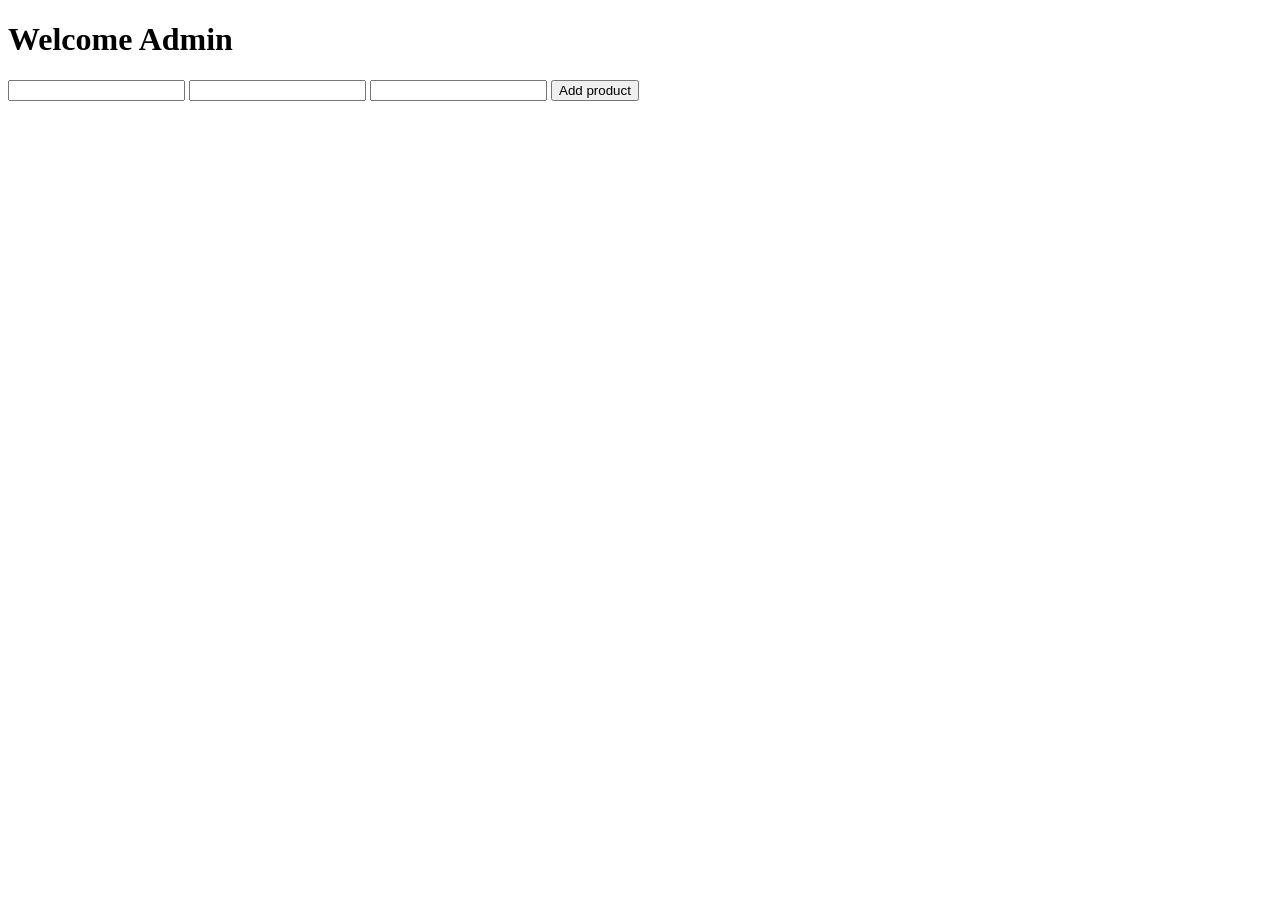
==== src/main/webapp/admin.html @ eb166f7e "started the app nothing serious yet but the basic is done." ====
<!DOCTYPE html>
<html lang="en">
<head>
    <meta charset="UTF-8">
    <title>Admin</title>
</head>
<body>
    <h1>Welcome Admin</h1>
    <form>
        <input type="text" name="name">
        <input type="number" name = "price">
        <input type="number" name = "stock">
        <button type="submit">Add product</button>    
    </form>
    <div id="product_list"></div>
</body>
</html>
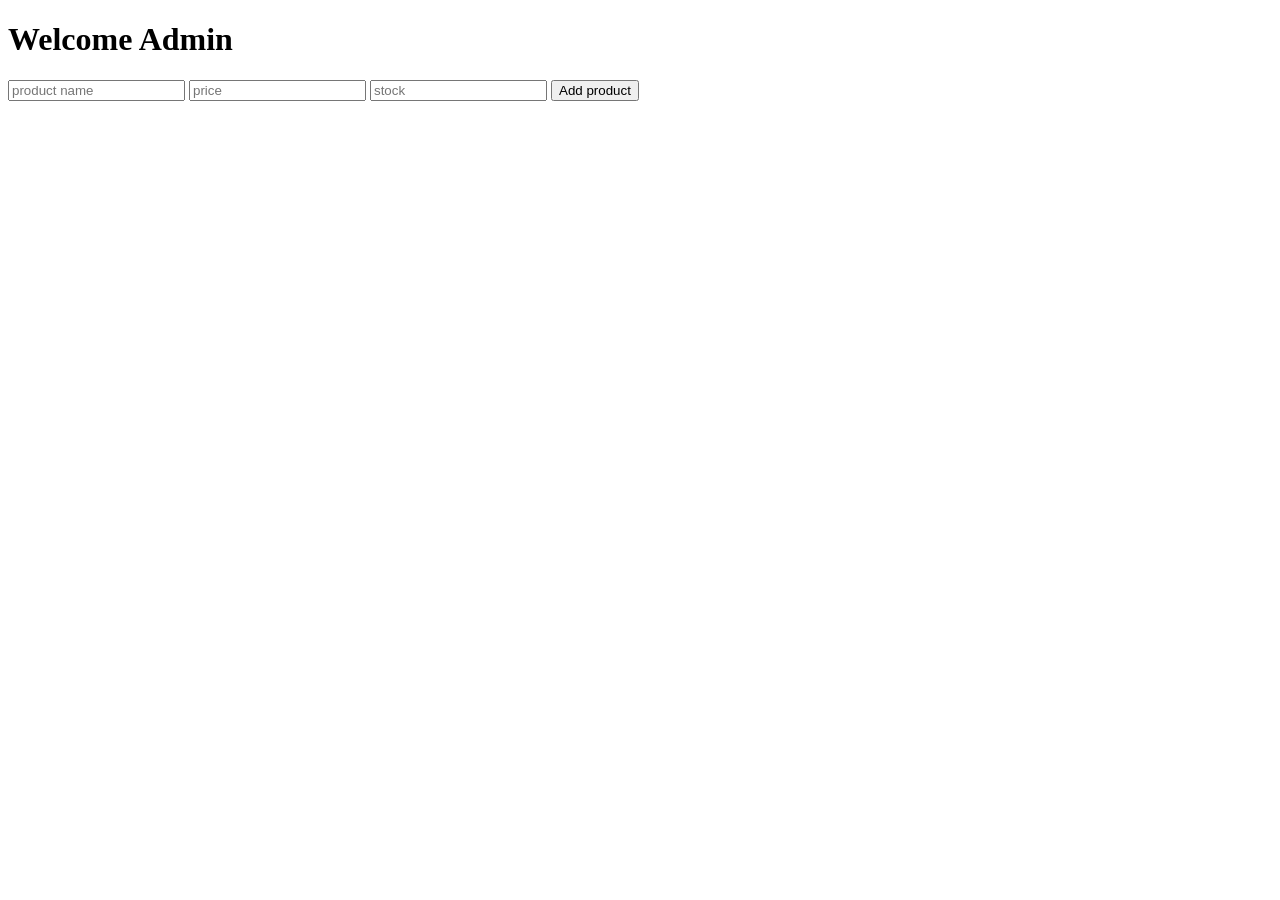
==== commit 928d92b4: "Login, sign up, admin add/delete products, styling - Fix "No suitable driver" by loading the MySQL d" ====
--- a/src/main/webapp/admin.html
+++ b/src/main/webapp/admin.html
@@ -1,17 +1,35 @@
 <!DOCTYPE html>
 <html lang="en">
+
 <head>
     <meta charset="UTF-8">
     <title>Admin</title>
 </head>
+
 <body>
     <h1>Welcome Admin</h1>
-    <form>
-        <input type="text" name="name">
-        <input type="number" name = "price">
-        <input type="number" name = "stock">
-        <button type="submit">Add product</button>    
+    <form action="/app-1.0-SNAPSHOT/admin" method="post">
+        <input type="text" name="name" placeholder="product name">
+        <input type="number" name="price" placeholder="price" step="0.01">
+        <input type="number" name="stock" placeholder="stock">
+        <button type="submit">Add product</button>
     </form>
     <div id="product_list"></div>
+    <script>
+        fetch('/app-1.0-SNAPSHOT/products')
+            .then(response => response.json())
+            .then(data => {
+                let html = '<ul>';
+                data.forEach(product => {
+                    html += `<li>${product.name} - $${product.price} (${product.stock} in stock)    <form action="/app-1.0-SNAPSHOT/delete" method="post">
+        <input type="hidden" name="id" value="${product.id}">
+        <button type="submit">Delete</button>
+    </form></li>`;
+                });
+                html += '</ul>';
+                document.getElementById('product_list').innerHTML = html;
+            });
+    </script>
 </body>
-</html>
+
+</html>
